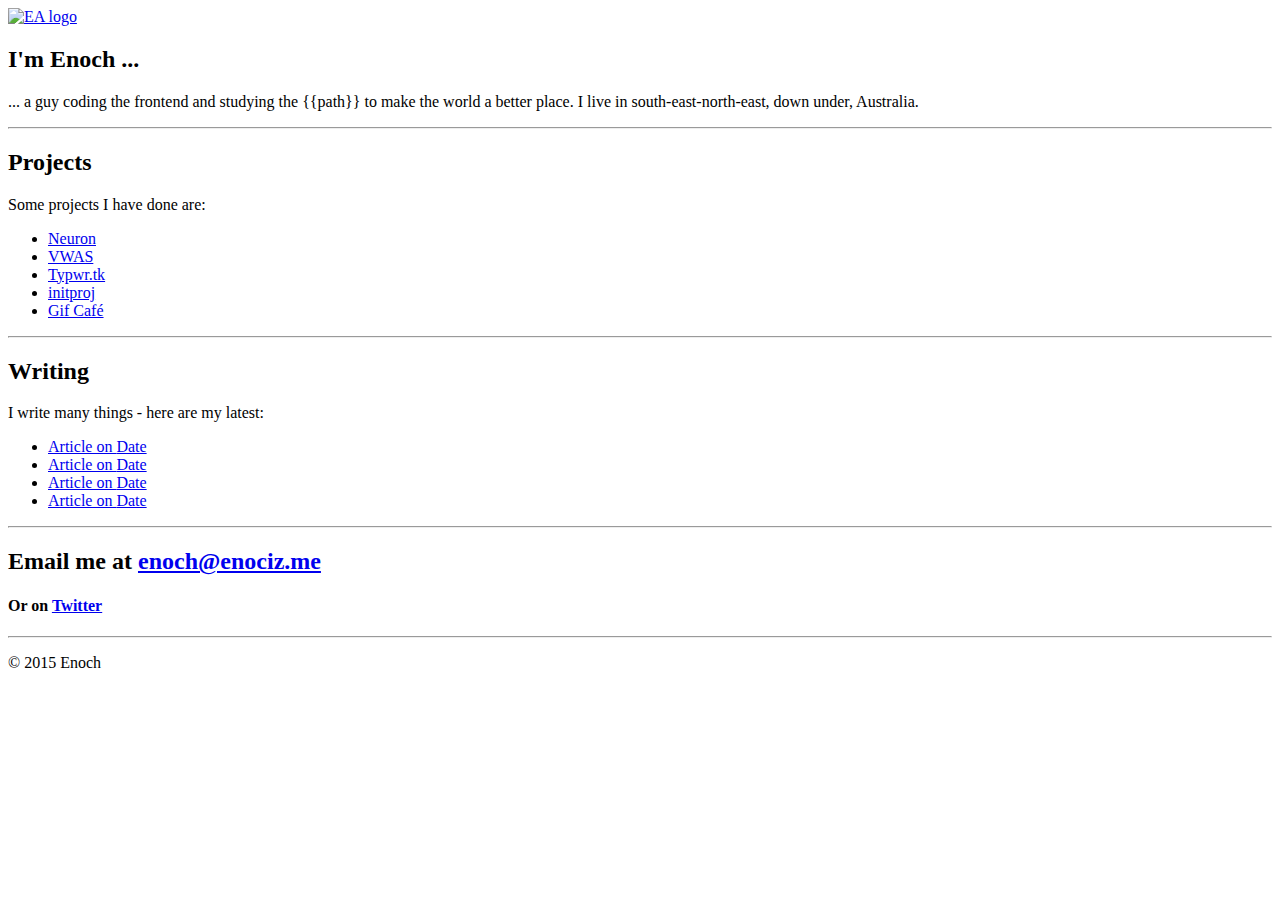
==== index.html @ 3f4738cf "Update index.html" ====
<!DOCTYPE html>
<html lang="en-au">
<head>
    <meta charset="utf-8">
    <title>Enociz</title>
<link rel="stylesheet" href="http://enociz.me/css/style.css">
<meta name="author" content="@enociz">
<meta name="keywords" content="Enoch, appathurai, enociz, Melbourne, web, Victoria, Australia, frontend, rapid, prototyping">
<meta name="description" content="Enociz Enoch Appathurai and this is his site. ">
<meta name="robots" content="index, follow, noarchive">

<meta name="viewport" content="viewport-width=device-width, viewport-initial-scale=1, viewport-minimum-scale=1">
<!--[if ie]>
    <meta http-equiv="X-UA-Compatible" content="IE=edge,chrome=1">
    <meta http-equiv="imagetoolbar" content="false" />
<![endif]-->

<link rel="shortcut icon" href="favicon.ico">

</head>
<body class="mono w-100">
<header class="man pan bg-cv">


<a class="mha" href="http://enociz.me"><img class="mha" src="http://avatars3.githubusercontent.com/u/11745906" alt="EA logo" /></a>

</header>



<main class="mha w6-m w7-l">

<section id="about">

<h2>I'm Enoch ...</h2>
<p>... a guy coding the frontend and studying the {{path}} to make the world a better place. I live in south-east-north-east, down under, Australia.</p>

</section>


<hr />


<section id="projects">

<h2>Projects</h2>
<p>Some projects I have done are:</p>

<ul>
<li><a href="http://vwas.pfweb.eu/com/neuron.html">Neuron</a></li>
<li><a href="http://vwas.pfweb.eu/com/index.html">VWAS</a></li>
<li><a href="http://typwr.tk">Typwr.tk</a></li>
<li><a href="http://initproj.cf">initproj</a></li>
<li><a href="http://giff.cf">Gif Café</a></li>
</ul>

</section>


<hr />


<section id="writing">

<h2>Writing</h2>
<p>I write many things - here are my latest:</p>

<ul>
<li><a href="/writing/article.html">Article on <span class="small">Date</span></a></li>
<li><a href="/writing/article.html">Article on <span class="small">Date</span></a></li>
<li><a href="/writing/article.html">Article on <span class="small">Date</span></a></li>
<li><a href="/writing/article.html">Article on <span class="small">Date</span></a></li>
</ul>

</section>


<hr />


<section id="contact">

<h2>Email me at <a href="mailto:enoch@enociz.me">enoch@enociz.me</a></h2>
<h4>Or on <a href="http://twitter.com/enociz">Twitter</a></h4>

</section>


<hr />


</main>



<footer>

<p>© 2015 Enoch</p>

</footer>
</body>
</html>
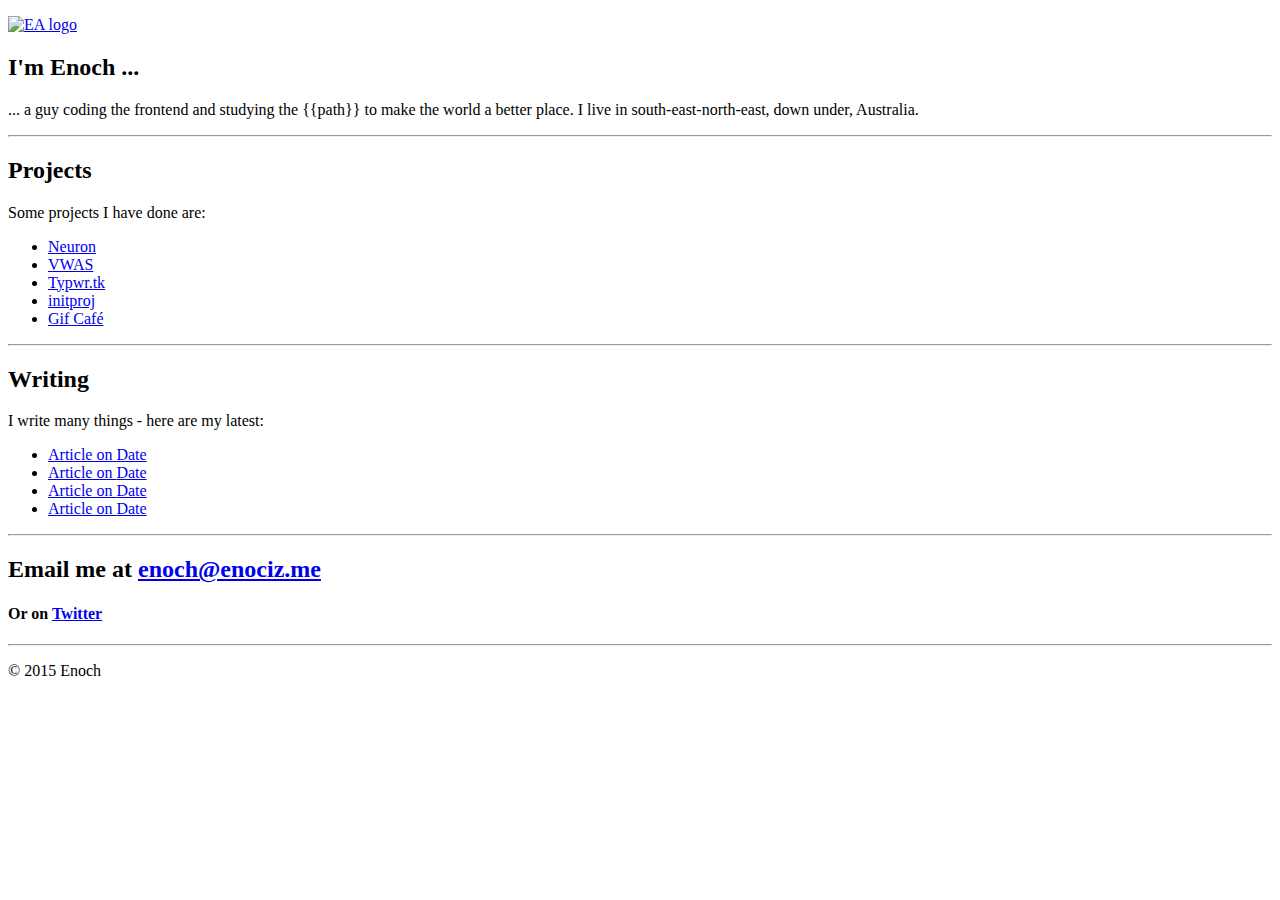
==== commit 59363188: "get that img centered" ====
--- a/index.html
+++ b/index.html
@@ -7,9 +7,9 @@
 <meta name="author" content="@enociz">
 <meta name="keywords" content="Enoch, appathurai, enociz, Melbourne, web, Victoria, Australia, frontend, rapid, prototyping">
 <meta name="description" content="Enociz Enoch Appathurai and this is his site. ">
-<meta name="robots" content="index, follow, noarchive">
+<meta name="robots" content="index, follow, archive">
 
-<meta name="viewport" content="viewport-width=device-width, viewport-initial-scale=1, viewport-minimum-scale=1">
+<meta name="viewport" content="width=device-width, initial-scale=1, minimum-scale=1">
 <!--[if ie]>
     <meta http-equiv="X-UA-Compatible" content="IE=edge,chrome=1">
     <meta http-equiv="imagetoolbar" content="false" />
@@ -19,10 +19,13 @@
 
 </head>
 <body class="mono w-100">
-<header class="man pan bg-cv">
+<header class="man pan w-100 h-100 bg-cv">
 
+<p class="mva tc">
 
-<a class="mha" href="http://enociz.me"><img class="mha" src="http://avatars3.githubusercontent.com/u/11745906" alt="EA logo" /></a>
+<a class="" href="http://enociz.me"><img class="w5 ba b--grey bw4 br5" src="http://avatars3.githubusercontent.com/u/11745906" alt="EA logo" /></a>
+
+</p>
 
 </header>
 
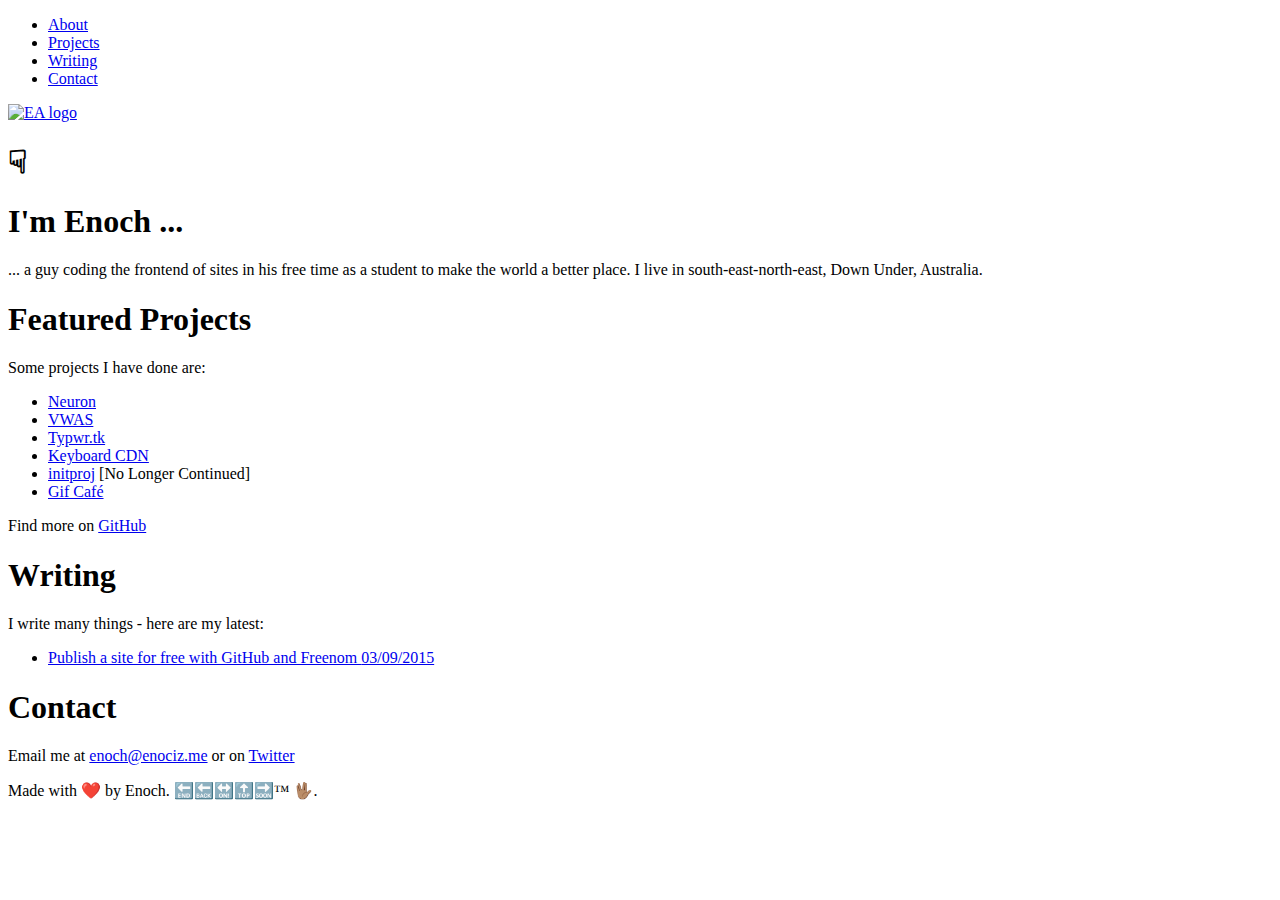
==== commit 90c91cc1: "add ga analytics" ====
--- a/index.html
+++ b/index.html
@@ -3,103 +3,121 @@
 <head>
     <meta charset="utf-8">
     <title>Enociz</title>
-<link rel="stylesheet" href="http://enociz.me/css/style.css">
-<meta name="author" content="@enociz">
-<meta name="keywords" content="Enoch, appathurai, enociz, Melbourne, web, Victoria, Australia, frontend, rapid, prototyping">
-<meta name="description" content="Enociz Enoch Appathurai and this is his site. ">
-<meta name="robots" content="index, follow, archive">
+    <link rel="stylesheet" href="http://enociz.me/css/style.css">
+    <meta name="author" content="@enociz">
+    <meta name="keywords" content="Enoch, appathurai, enociz, Melbourne, web, Victoria, Australia, frontend, rapid, prototyping">
+    <meta name="description" content="Enociz Enoch Appathurai and this is his site. ">
+    <meta name="robots" content="index, follow, archive">
 
-<meta name="viewport" content="width=device-width, initial-scale=1, minimum-scale=1">
+    <meta name="viewport" content="width=device-width, initial-scale=1, minimum-scale=1">
 <!--[if ie]>
     <meta http-equiv="X-UA-Compatible" content="IE=edge,chrome=1">
     <meta http-equiv="imagetoolbar" content="false" />
 <![endif]-->
 
-<link rel="shortcut icon" href="favicon.ico">
+    <link rel="shortcut icon" href="/img/logo.png">
 
-</head>
-<body class="mono w-100">
-<header class="man pan w-100 h-100 bg-cv">
+    <link rel="stylesheet" href="http://tachyons.io/css/tachyons.min.css">
+    <link rel="stylesheet" href="http://code.ionicframework.com/ionicons/2.0.1/css/ionicons.min.css">
+    <link rel="stylesheet" href="http://d2v52k3cl9vedd.cloudfront.net/vhs/0.1.0/vhs.min.css">
 
-<p class="mva tc">
+  </head>
+  <body class="wi-100 sans-serif">
+    <header style="background-image: url(http://enociz.me/img/header-bg.jpg); background-repeat: none; background-position: bottom center;" class="bg-cv w-100 pos-rel h6">
+      <div class="pos-abs top-0 bottom-0 right-0 left-0 bg-black-40 tc">
+        <nav class="pos-abs top-0 right-0 left-0">
+          <ul class="w-100 pln mvn mln tl tc-ns ptl">
+            <li class="dib  link mbs">
+              <a class="link semibold bold-ns ttu-ns tracked-mega-ns dim white pas pam-ns" href="/#about">About</a>
+            </li>
+            <li class="dib  ">
+              <a class="link semibold bold-ns ttu-ns tracked-mega-ns dim white pas pam-ns" href="/#projects">Projects</a>
+            </li>
+            <li class="dib  ">
+              <a class="link semibold bold-ns ttu-ns tracked-mega-ns dim white pas pam-ns" href="/#writing">Writing</a>
+            </li>
+            <li class="dib  ">
+              <a class="link semibold bold-ns ttu-ns tracked-mega-ns dim white pas pam-ns" href="/#contact">Contact</a>
+            </li>
+          </ul>
+        </nav>
+        <div class="dt h-100 tc">
+          <div class="white dtc v-mid h-100">
+       <!--<h1 class="f3 f1-m mega-l ttu tracked-mega mbm mtn semibold">Enociz</h1>
+       <h2 class="f4 f3-ns book mbm mtn">A Project Subtitle as Elevator Pitch</h2>
+       <a href="#" class="f5 f4-ns dim dib mtl br2 bg-white-10 ba b--white-40 white-80 link pam">Call to Action</a>
+       <a href="#" class="f5 f4-ns dim dib mtl br2 bg-white-10 ba b--white-40 white-80 link pam">Secondary Call to Action</a>-->
+       <a class="" href="http://enociz.me"><img class="w5 ba b--near-black bw4 br5" src="http://avatars3.githubusercontent.com/u/11745906" alt="EA logo" /></a>
+          </div>
+        <div class="dtr bg-black-10 white-80 tc phm h1 pbxs man"><h1 class="vhs-top vhs-infinite js-demo pan man dtc v-btm">☟</h></div>
+      </div>
+        </div>
+    </header>
+    <main class="ptl">
 
-<a class="" href="http://enociz.me"><img class="w5 ba b--grey bw4 br5" src="http://avatars3.githubusercontent.com/u/11745906" alt="EA logo" /></a>
+      <section id="about" class="measure center pvs">
+        <h1 class="f4 f2-ns semibold ttu tracked lh-title">I'm Enoch ...</h1>
 
-</p>
+        <p class="measure lh-copy">... a guy coding the frontend of sites in his free time as a student to make the world a better place. I live in south-east-north-east, Down Under, Australia.</p>
+      </section>
 
-</header>
+      <section id="projects" class="measure center pvs">
+        <h1 class="f4 f2-ns semibold ttu tracked lh-title">Featured Projects</h1>
 
+        <p class="measure lh-copy">Some projects I have done are:</p>
 
-
-<main class="mha w6-m w7-l">
-
-<section id="about">
-
-<h2>I'm Enoch ...</h2>
-<p>... a guy coding the frontend and studying the {{path}} to make the world a better place. I live in south-east-north-east, down under, Australia.</p>
-
-</section>
-
-
-<hr />
-
-
-<section id="projects">
-
-<h2>Projects</h2>
-<p>Some projects I have done are:</p>
-
-<ul>
+<ul class="measure lh-copy">
 <li><a href="http://vwas.pfweb.eu/com/neuron.html">Neuron</a></li>
 <li><a href="http://vwas.pfweb.eu/com/index.html">VWAS</a></li>
 <li><a href="http://typwr.tk">Typwr.tk</a></li>
-<li><a href="http://initproj.cf">initproj</a></li>
+<li><a href="http://xn--rih.cf">Keyboard CDN</a></li>
+<li><a href="http://initproj.cf">initproj</a> [No Longer Continued]</li>
 <li><a href="http://giff.cf">Gif Café</a></li>
 </ul>
 
-</section>
+        <p class="measure lh-copy">Find more on <a href="http://github.com/enociz">GitHub</a></p>
+      </section>
 
+      <section id="writing" class="measure center pvs">
+        <h1 class="f4 f2-ns semibold ttu tracked lh-title">Writing</h1>
 
-<hr />
+        <p class="measure lh-copy">I write many things - here are my latest:</p>
 
+<ul class="measure lh-copy">
+<li><a class="ttu" href="/writing/publish-for-free">Publish a site for free with GitHub and Freenom <span class="small">03/09/2015</span></a></li>
+<!--<li><a class="ttu" href="/writing/article.html">Article on <span class="small">Date</span></a></li>
+<li><a class="ttu" href="/writing/article.html">Article on <span class="small">Date</span></a></li>
+<li><a class="ttu" href="/writing/article.html">Article on <span class="small">Date</span></a></li>-->
+</ul>
+      </section>
 
-<section id="writing">
+      <section id="contact" class="measure center pvs">
+        <h1 class="f4 f2-ns semibold ttu tracked lh-title">Contact</h1>
 
-<h2>Writing</h2>
-<p>I write many things - here are my latest:</p>
+        <p class="measure lh-copy">Email me at <a href="mailto:enoch@enociz.me">enoch@enociz.me</a> or on <a href="http://twitter.com/enociz">Twitter</a></p>
+      </section>
 
-<ul>
-<li><a href="/writing/article.html">Article on <span class="small">Date</span></a></li>
-<li><a href="/writing/article.html">Article on <span class="small">Date</span></a></li>
-<li><a href="/writing/article.html">Article on <span class="small">Date</span></a></li>
-<li><a href="/writing/article.html">Article on <span class="small">Date</span></a></li>
-</ul>
+    </main>
+<footer class="tc">
+<p class="mlxs">Made with ❤️ by Enoch. 🔚🔙🔛🔝🔜™ 🖖🏽.</p>
 
-</section>
+<div class="mvxs mhs">
+<a class="black icon ion-social-twitter" href="http://twitter.com/enociz"></a>
+<a class="black icon ion-social-github" href="http://GitHub.com/enociz"></a>
+<a class="black icon ion-social-reddit" href="http://reddit.com/u/enociz"></a>
+<a class="black icon ion-social-codepen" href="http://codepen.com/enociz"></a>
+<a class="black icon ion-email" href="mailto:enoch@enociz.me"></a>
+</div>
+</footer>
+<script>
+  (function(i,s,o,g,r,a,m){i['GoogleAnalyticsObject']=r;i[r]=i[r]||function(){
+  (i[r].q=i[r].q||[]).push(arguments)},i[r].l=1*new Date();a=s.createElement(o),
+  m=s.getElementsByTagName(o)[0];a.async=1;a.src=g;m.parentNode.insertBefore(a,m)
+  })(window,document,'script','//www.google-analytics.com/analytics.js','ga');
 
+  ga('create', 'UA-63849640-1', 'auto');
+  ga('send', 'pageview');
 
-<hr />
-
-
-<section id="contact">
-
-<h2>Email me at <a href="mailto:enoch@enociz.me">enoch@enociz.me</a></h2>
-<h4>Or on <a href="http://twitter.com/enociz">Twitter</a></h4>
-
-</section>
-
-
-<hr />
-
-
-</main>
-
-
-
-<footer>
-
-<p>© 2015 Enoch</p>
-
-</footer>
-</body>
-</html>
+</script>
+  </body>
+</html>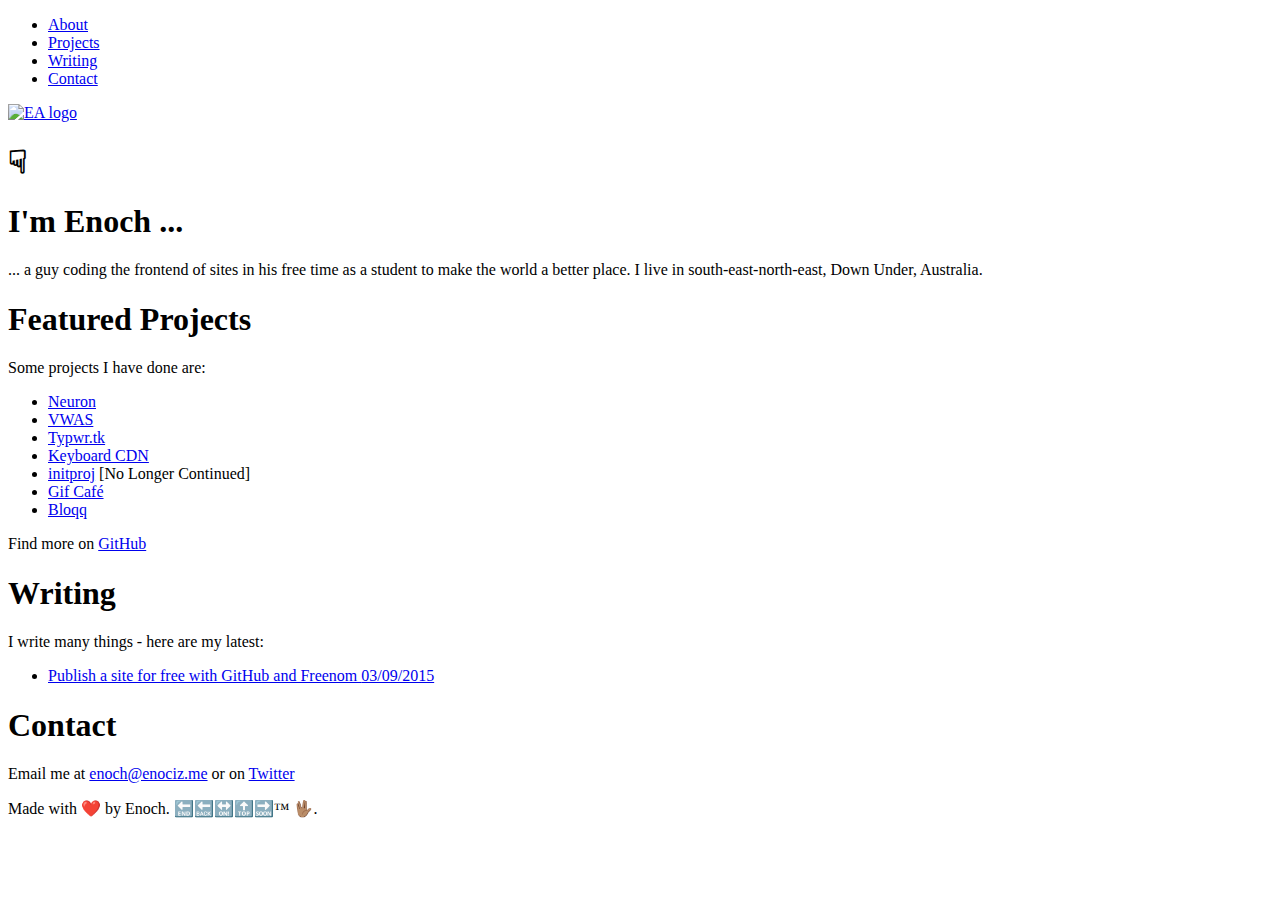
==== commit 6323f3db: "add a new project" ====
--- a/index.html
+++ b/index.html
@@ -73,6 +73,7 @@
 <li><a href="http://xn--rih.cf">Keyboard CDN</a></li>
 <li><a href="http://initproj.cf">initproj</a> [No Longer Continued]</li>
 <li><a href="http://giff.cf">Gif Café</a></li>
+<li><a href="http://bloqq.cf">Bloqq</a></li>
 </ul>
 
         <p class="measure lh-copy">Find more on <a href="http://github.com/enociz">GitHub</a></p>
@@ -85,9 +86,6 @@
 
 <ul class="measure lh-copy">
 <li><a class="ttu" href="/writing/publish-for-free">Publish a site for free with GitHub and Freenom <span class="small">03/09/2015</span></a></li>
-<!--<li><a class="ttu" href="/writing/article.html">Article on <span class="small">Date</span></a></li>
-<li><a class="ttu" href="/writing/article.html">Article on <span class="small">Date</span></a></li>
-<li><a class="ttu" href="/writing/article.html">Article on <span class="small">Date</span></a></li>-->
 </ul>
       </section>
 
